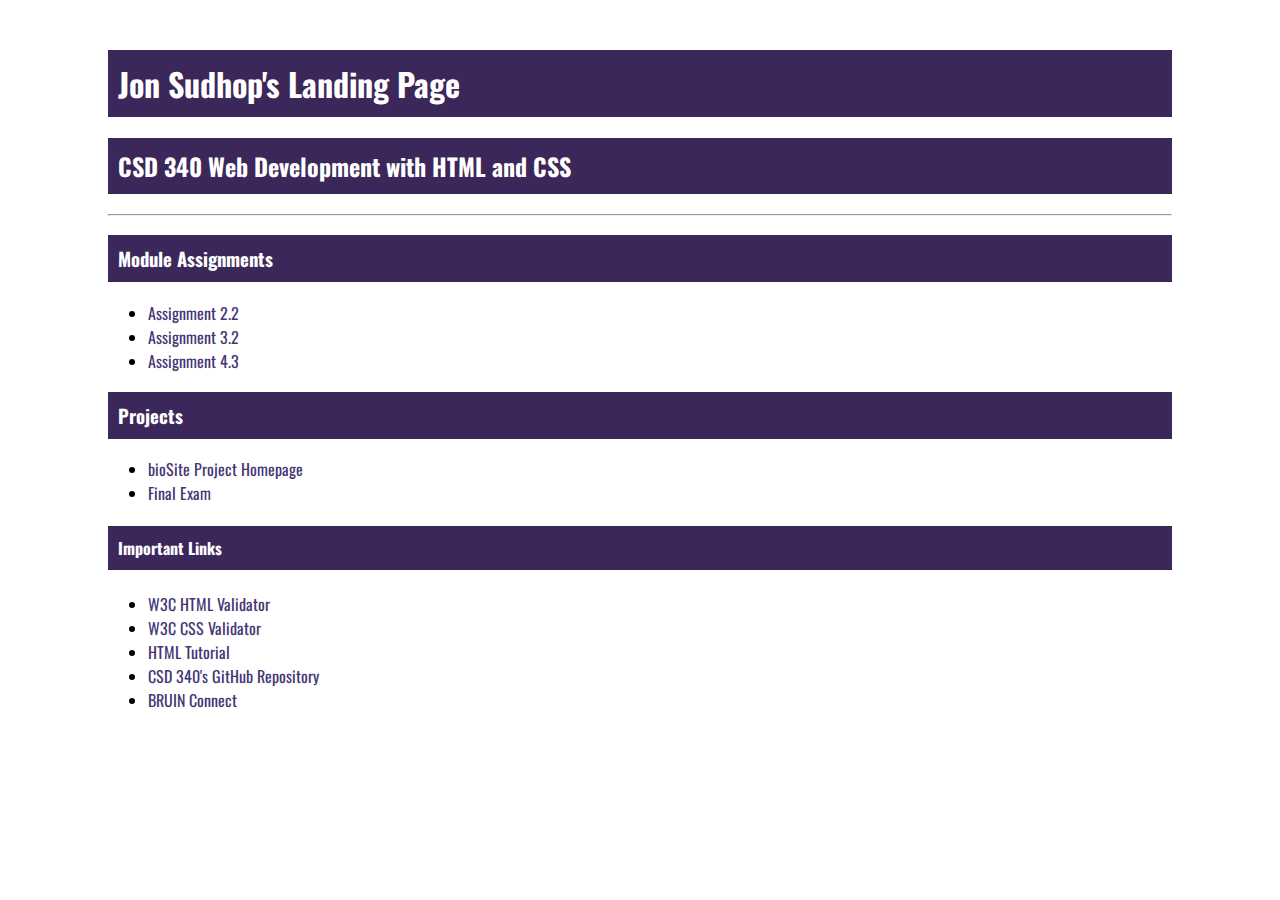
==== index.html @ 1190a086 "Update index.html" ====
<!DOCTYPE html>
<html lang="en-us">
<head>
    <title> Jon Sudhop's CSD 340 Landing Page</title>
    <link href="site.css" type="text/css" rel="stylesheet" />
    <meta name="robots" content="nofollow" />
    <link rel="preconnect" href="https://fonts.googleapis.com">
    <link rel="preconnect" href="https://fonts.gstatic.com" crossorigin>
    <link href="https://fonts.googleapis.com/css2?family=Oswald:wght@300;400;500;700&display=swap" rel="stylesheet"> 
</head>
<body>
    <div id="container">
        <h1> Jon Sudhop's Landing Page </h1>
        <h2> CSD 340 Web Development with HTML and CSS </h2>
        <hr />
        <h3> Module Assignments </h3>
            <ul>
                <li><a href="module-2/sudhop_EX1.html">Assignment 2.2</a></li>
                <li><a href="module-3/Sudhop_EX2.html">Assignment 3.2</a></li>
                <li><a href="module-4/Sudhop_EX3.html">Assignment 4.3</a></li>
            </ul>
        <h3> Projects </h3>
            <ul>
                <li><a href="#">bioSite Project Homepage</a></li>
                <li><a href="#">Final Exam</a></li>
            </ul>
        <h4> Important Links </h4>
            <ul>
                <li><a href="https://validator.w3.org/"> W3C HTML Validator</a></li>
                <li><a href="http://jigsaw.w3.org/css-validator/">W3C CSS Validator</a></li>
                <li><a href="https://www.w3schools.com/html/"> HTML Tutorial</a></li>
                <li><a href="https://github.com/buwebdev/csd-340/"> CSD 340's GitHub Repository</a></li>
                <li><a href="https://bruinconnect.bellevue.edu/"> BRUIN Connect</a></li>
            </ul>
    </div>
</body>
</html>
---- site.css ----
body {
    font-family: 'Oswald', Verdana, Arial, sans-serif;
}

#container {
    margin-top: 50px;
    margin-left: 100px;
    margin-right: 100px;
}

h1, h2, h3, h4 {
    background-color: #3c275a;
    color: #fff;
    border: 1px;
    padding: 10px;
}

a {
    color: #453674;
    text-decoration: none;
}

a:hover {
    background-color: #D6A800;
    color: #4F3674;
}

a:visited {
    color: #3c275a;
}
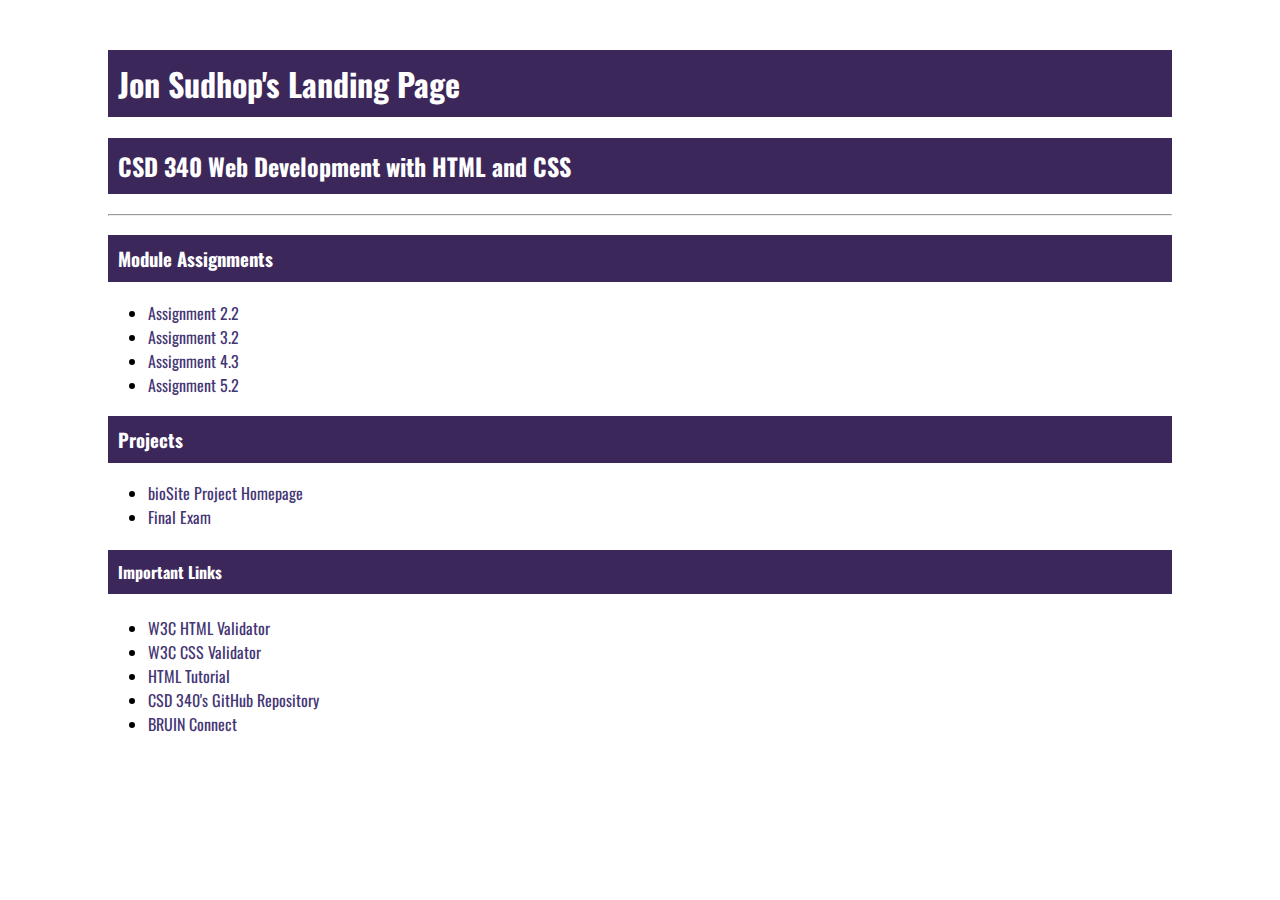
==== commit 056b0bb0: "EX4" ====
--- a/index.html
+++ b/index.html
@@ -18,6 +18,7 @@
                 <li><a href="module-2/sudhop_EX1.html">Assignment 2.2</a></li>
                 <li><a href="module-3/Sudhop_EX2.html">Assignment 3.2</a></li>
                 <li><a href="module-4/Sudhop_EX3.html">Assignment 4.3</a></li>
+                <li><a href="module-5/Sudhop_EX4.html">Assignment 5.2</a></li>
             </ul>
         <h3> Projects </h3>
             <ul>
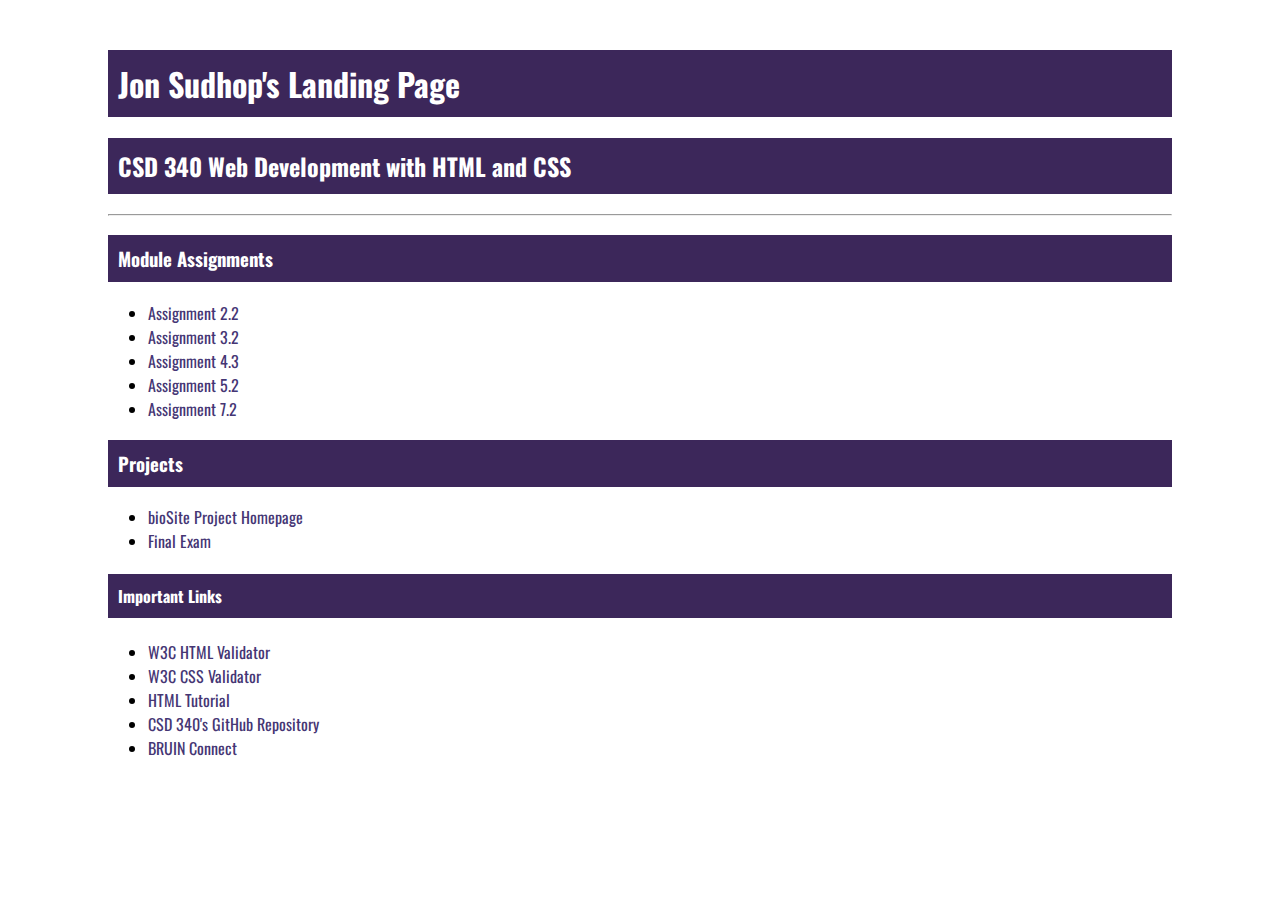
==== commit a2f77c3d: "mod 7 start" ====
--- a/index.html
+++ b/index.html
@@ -19,6 +19,7 @@
                 <li><a href="module-3/Sudhop_EX2.html">Assignment 3.2</a></li>
                 <li><a href="module-4/Sudhop_EX3.html">Assignment 4.3</a></li>
                 <li><a href="module-5/Sudhop_EX4.html">Assignment 5.2</a></li>
+                <li><a href="module-7/Sudhop_EX5.html">Assignment 7.2</a></li>
             </ul>
         <h3> Projects </h3>
             <ul>
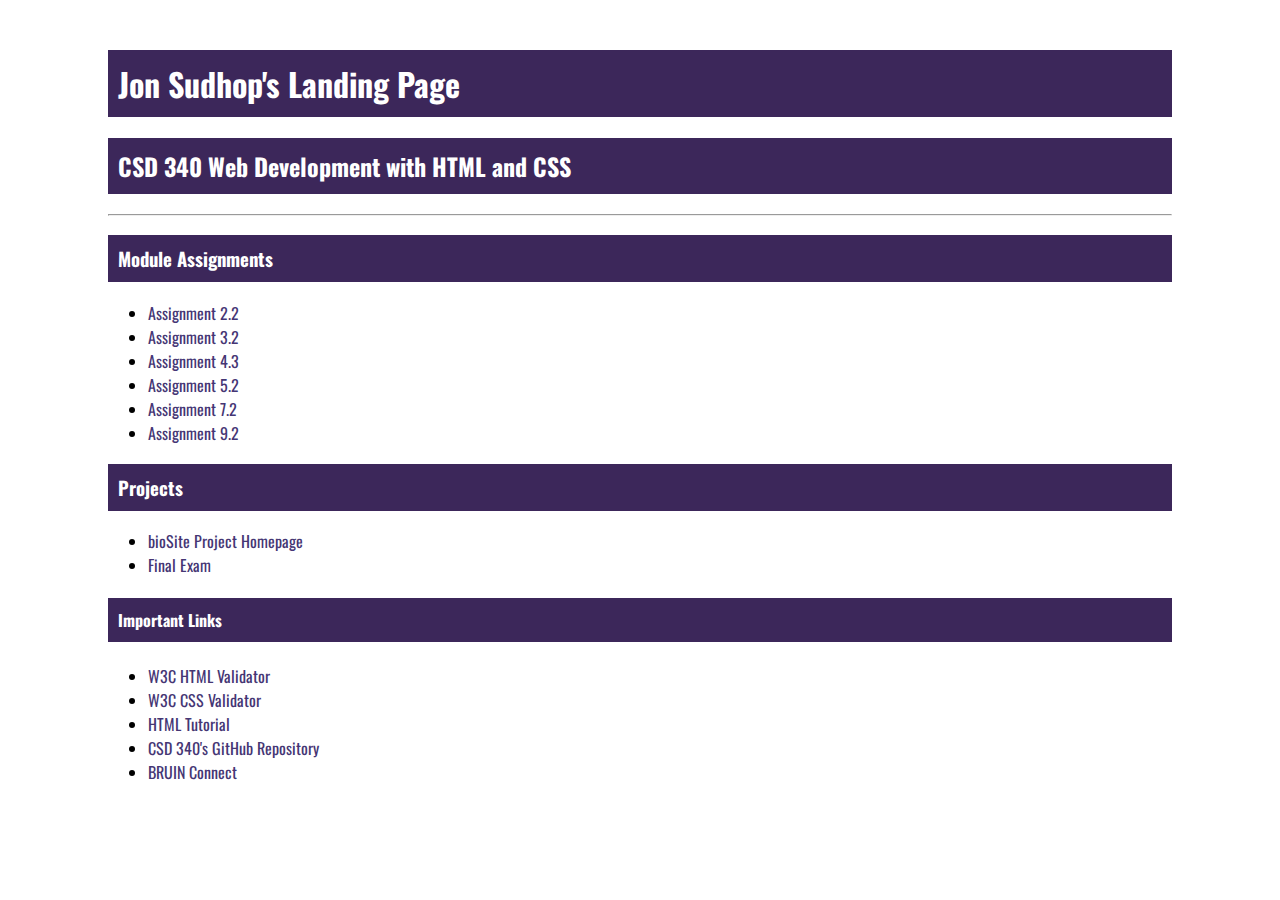
==== commit 8d5392b8: "mod9" ====
--- a/index.html
+++ b/index.html
@@ -20,10 +20,11 @@
                 <li><a href="module-4/Sudhop_EX3.html">Assignment 4.3</a></li>
                 <li><a href="module-5/Sudhop_EX4.html">Assignment 5.2</a></li>
                 <li><a href="module-7/Sudhop_EX5.html">Assignment 7.2</a></li>
+                <li><a href="module-9/Sudhop_EX6.html">Assignment 9.2</a></li>
             </ul>
         <h3> Projects </h3>
             <ul>
-                <li><a href="#">bioSite Project Homepage</a></li>
+                <li><a href="biosite/Home.html">bioSite Project Homepage</a></li>
                 <li><a href="#">Final Exam</a></li>
             </ul>
         <h4> Important Links </h4>
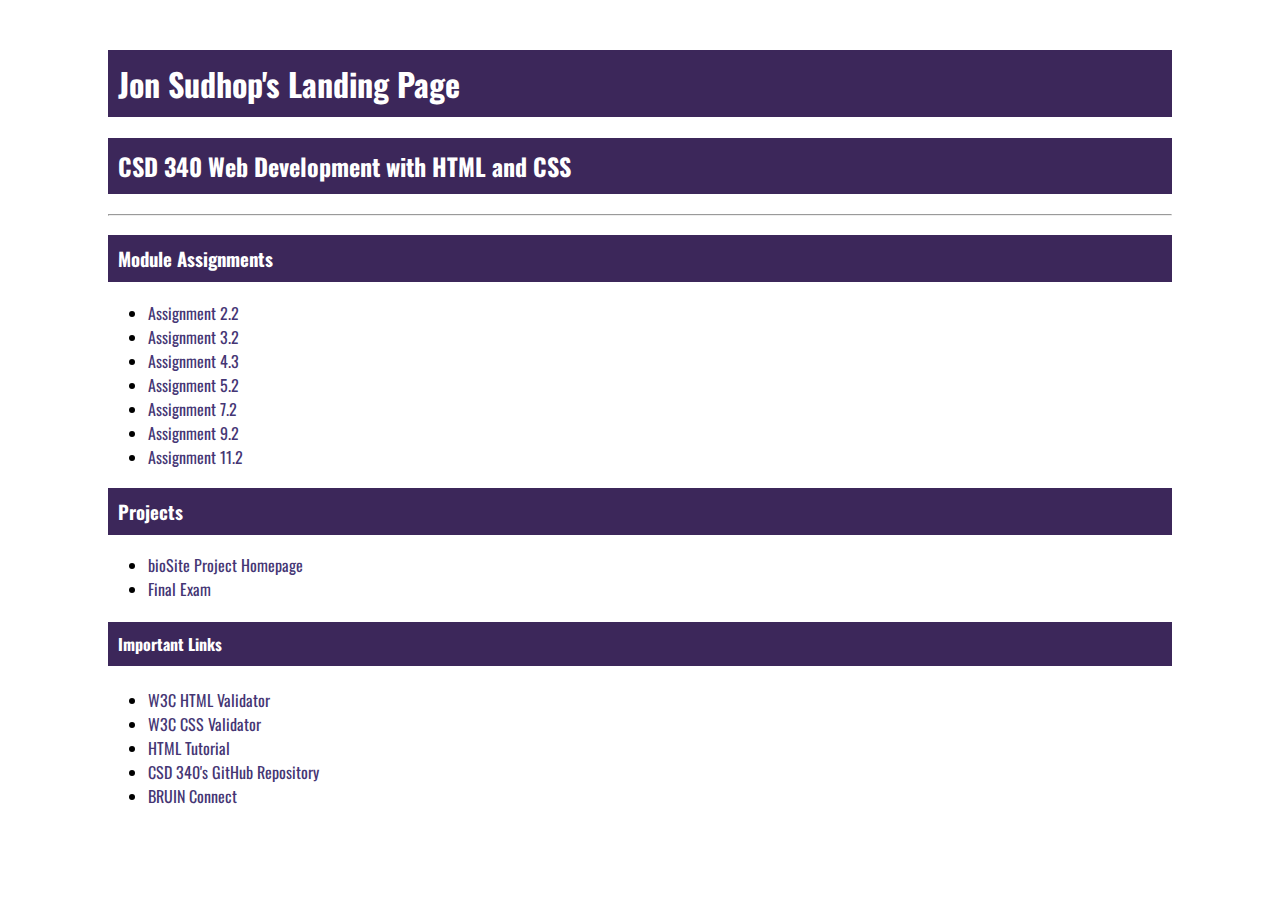
==== commit d934b1cc: "push" ====
--- a/index.html
+++ b/index.html
@@ -21,6 +21,7 @@
                 <li><a href="module-5/Sudhop_EX4.html">Assignment 5.2</a></li>
                 <li><a href="module-7/Sudhop_EX5.html">Assignment 7.2</a></li>
                 <li><a href="module-9/Sudhop_EX6.html">Assignment 9.2</a></li>
+                <li><a href="module-11/assignment-11.2.html">Assignment 11.2</a></li>
             </ul>
         <h3> Projects </h3>
             <ul>
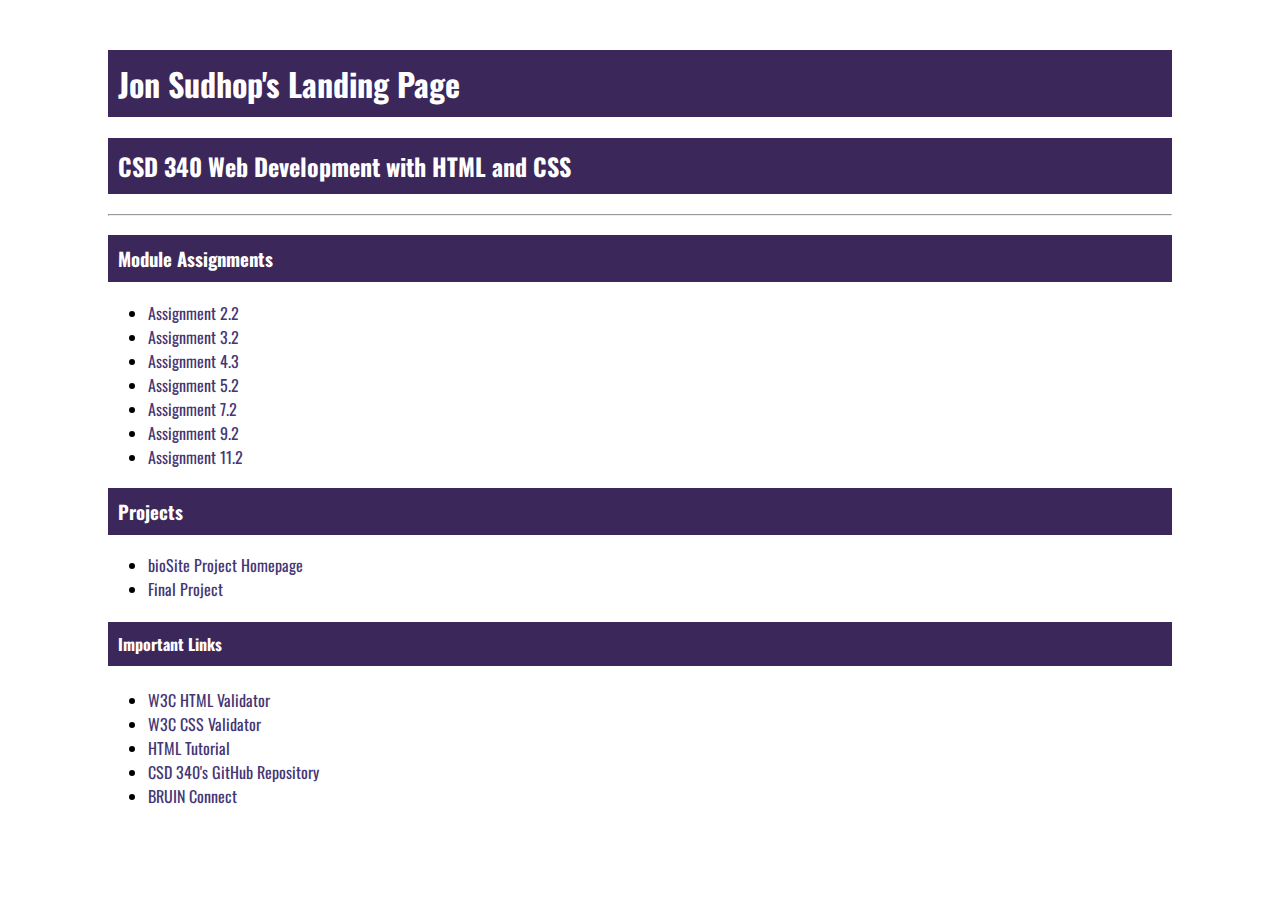
==== commit 824f814e: "final push" ====
--- a/index.html
+++ b/index.html
@@ -26,7 +26,7 @@
         <h3> Projects </h3>
             <ul>
                 <li><a href="biosite/Home.html">bioSite Project Homepage</a></li>
-                <li><a href="#">Final Exam</a></li>
+                <li><a href="module-12/Landing.html">Final Project</a></li>
             </ul>
         <h4> Important Links </h4>
             <ul>
